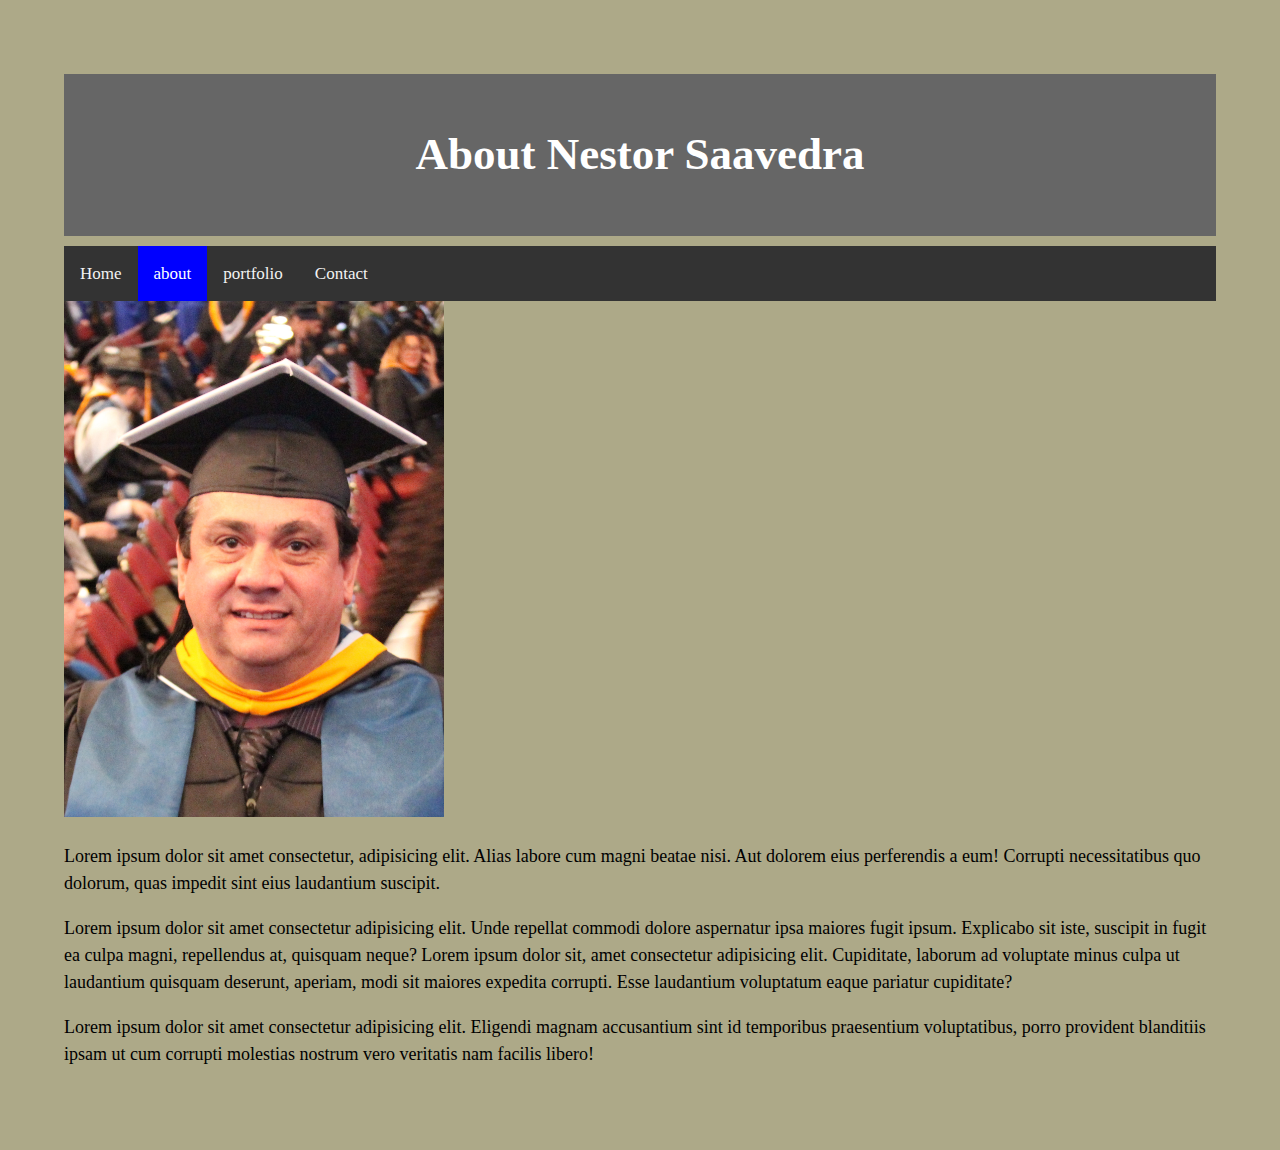
==== about.html @ 7e8a0759 "new files" ====
<!DOCTYPE html>
<html>

<head>
  <meta charset="UTF-8">
  <meta name="viewport" content="width=device-width, initial-scale=1.0">
  <meta http-equiv="X-UA-Compatible" content="ie=edge">
  <title>Document</title>
  <link rel="stylesheet" href="assets/css/style.css"> </head>

<body>
  <header>
    <h2>About Nestor Saavedra</h2>
  </header>
  <div class="topnav">
    <a href="index.html">Home</a>
    <a href="about.html" class="active align-self-start">about</a>
    <a href="portfolio.html">portfolio</a>
    <a href="contact.html">Contact</a>
  </div>
  <img src="assets/images/nestor2018.jpg" alt="Italian Trulli" class="float-left img-thumbnail p-5 m-0 img-fluid" width="380">
  <p> Lorem ipsum dolor sit amet consectetur, adipisicing elit. Alias labore cum magni beatae nisi. Aut dolorem eius perferendis a eum! Corrupti necessitatibus quo dolorum, quas impedit sint eius laudantium suscipit. </p>
  <p> Lorem ipsum dolor sit amet consectetur adipisicing elit. Unde repellat commodi dolore aspernatur ipsa maiores fugit ipsum. Explicabo sit iste, suscipit in fugit ea culpa magni, repellendus at, quisquam neque? Lorem ipsum dolor sit, amet consectetur
    adipisicing elit. Cupiditate, laborum ad voluptate minus culpa ut laudantium quisquam deserunt, aperiam, modi sit maiores expedita corrupti. Esse laudantium voluptatum eaque pariatur cupiditate? </p>
  <p> Lorem ipsum dolor sit amet consectetur adipisicing elit. Eligendi magnam accusantium sint id temporibus praesentium voluptatibus, porro provident blanditiis ipsam ut cum corrupti molestias nostrum vero veritatis nam facilis libero! </p>
</body>

</html>
---- assets/css/style.css ----
body {
  padding: 5%;
  margin: 0;
  font-family: Georgia, "Times New Roman", Times, serif;
  font-size: 18px;
  line-height: 150%;
  color: black;
  background: #ada988;
}


/*header*/
header {
  background-color: #666;
  padding: 30px;
  text-align: center;
  font-size: 30px;
  color: white;
  margin-top: 10px;
}

/*Top Navigation Bar*/
.topnav {
  overflow: hidden;
  background-color: #333;
  margin-top: 10px;
}

.topnav a {
  float: left;
  color: #f2f2f2;
  text-align: center;
  padding: 14px 16px;
  text-decoration: none;
  font-size: 17px;
}

.topnav a:hover {
  background-color: #ddd;
  color: black;
}

.topnav a.active {
  background-color: blue;
  color: white;
}
/*end of top nav*/


/* Create two columns/boxes that floats next to each other */
nav {
  float: left;
  width: 35%;
  /*height: 300px;  only for demonstration, should be removed */
  background: #ccc;
  padding: 10px;
  margin-top: 10px;
  margin-right: 10px;
}

/* Style the list inside the menu */
nav mnu {
  
  padding: 0;
  background-color: #ada988

}

.button {
  background-color: blue);
  border:3px;
  color: white;
  padding: 15px 32px;
  text-align: center;
  text-decoration: none;
  display: inline-block;
  font-size: 20px;
  margin: 4px 2px;
  cursor: pointer;
  margin:0, 20px, 0, 20;
  }

nav p {
  padding: 0;
  width: 100%;
  background-color: aqua;
}

aside {
  float: left;
  padding: 10px;
  width: 60%;
  background-color: #f1f1f1;
  margin-top: 10px;
     /*height: 300px; only for demonstration, should be removed */
}

aside2 {
  float: left;
  padding: 10px;
  width: 25%;
  background-color: #f1f1f1;
  margin-top: 10px;
  }


/* Clear floats after the columns */
section:after {
  content: "";
  display: table;
  clear: both;
}

/* Style the footer */
footer {
  background-color: #777;
  padding: 10px;
  text-align: center;
  color: white;
  margin-top: 10px;
}

/* Responsive layout - makes the two columns/boxes stack on top of each other instead of next to each other, on small screens */
@media (max-width: 600px) {
  nav, article {
      width: 100%;
      height: auto;
  }
}
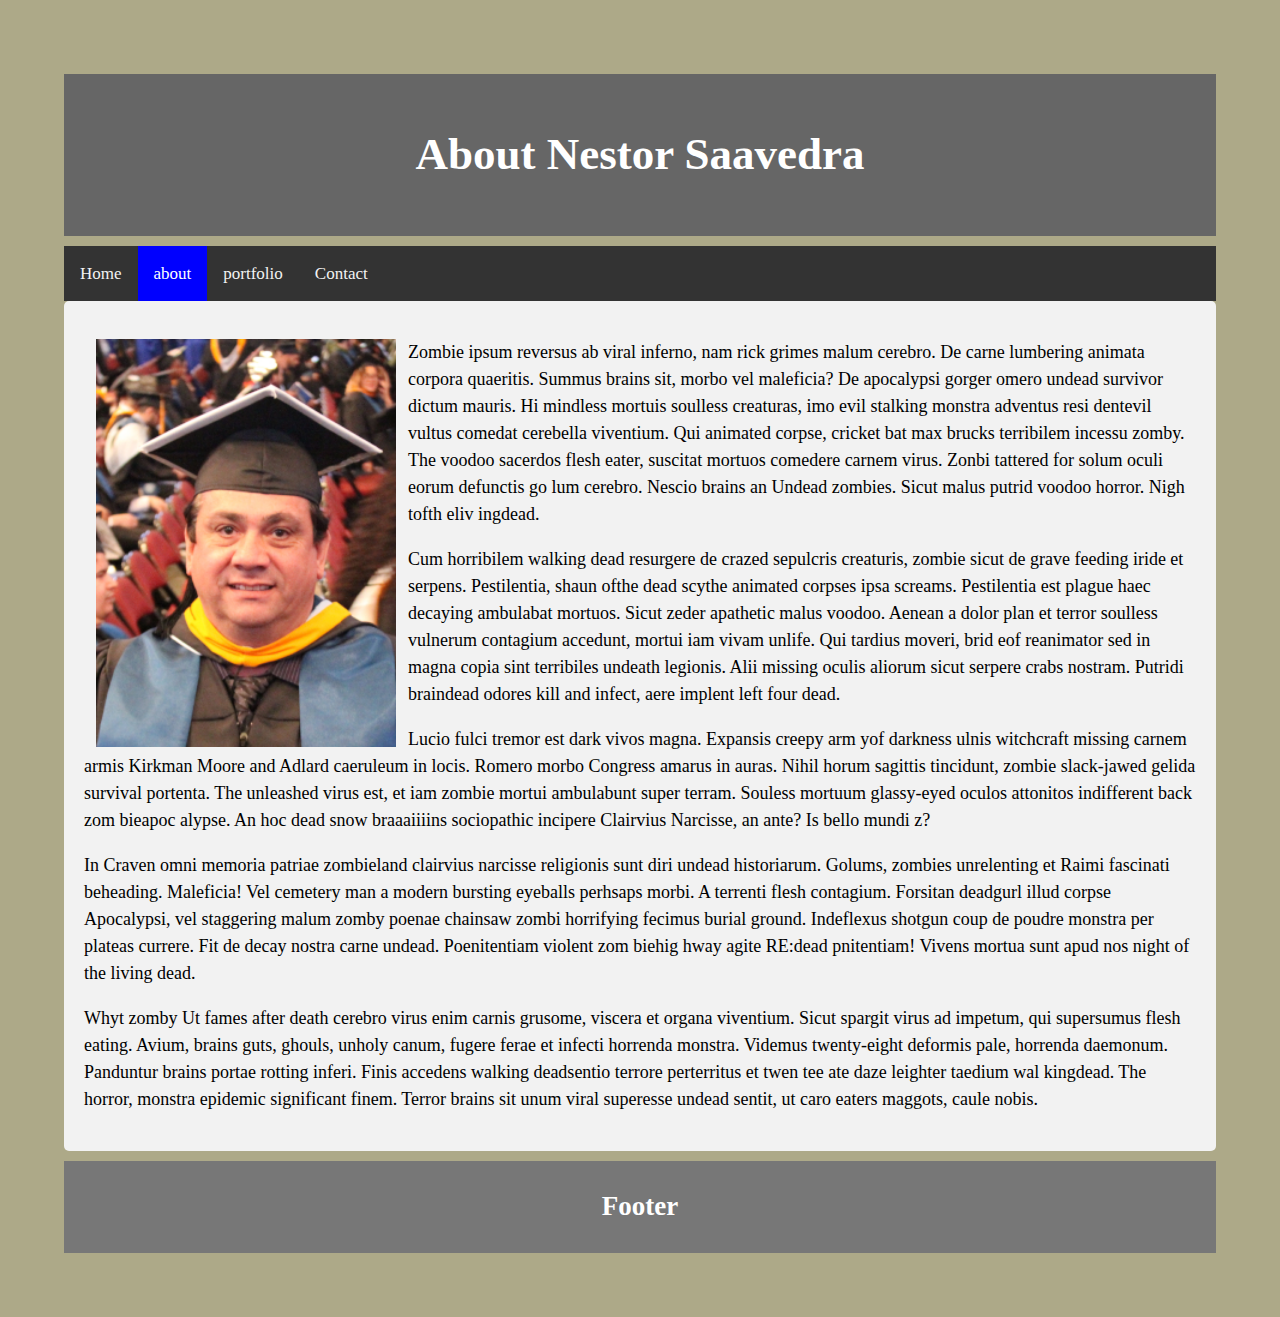
==== commit 7a866255: "Updated some pages" ====
--- a/about.html
+++ b/about.html
@@ -12,17 +12,76 @@
   <header>
     <h2>About Nestor Saavedra</h2>
   </header>
+
   <div class="topnav">
     <a href="index.html">Home</a>
     <a href="about.html" class="active align-self-start">about</a>
     <a href="portfolio.html">portfolio</a>
     <a href="contact.html">Contact</a>
   </div>
-  <img src="assets/images/nestor2018.jpg" alt="Italian Trulli" class="float-left img-thumbnail p-5 m-0 img-fluid" width="380">
-  <p> Lorem ipsum dolor sit amet consectetur, adipisicing elit. Alias labore cum magni beatae nisi. Aut dolorem eius perferendis a eum! Corrupti necessitatibus quo dolorum, quas impedit sint eius laudantium suscipit. </p>
-  <p> Lorem ipsum dolor sit amet consectetur adipisicing elit. Unde repellat commodi dolore aspernatur ipsa maiores fugit ipsum. Explicabo sit iste, suscipit in fugit ea culpa magni, repellendus at, quisquam neque? Lorem ipsum dolor sit, amet consectetur
-    adipisicing elit. Cupiditate, laborum ad voluptate minus culpa ut laudantium quisquam deserunt, aperiam, modi sit maiores expedita corrupti. Esse laudantium voluptatum eaque pariatur cupiditate? </p>
-  <p> Lorem ipsum dolor sit amet consectetur adipisicing elit. Eligendi magnam accusantium sint id temporibus praesentium voluptatibus, porro provident blanditiis ipsam ut cum corrupti molestias nostrum vero veritatis nam facilis libero! </p>
+<div class=container>
+
+<p><img width=300 height=auto
+src="assets/images/nestor2018Thumb.jpg"
+align=left hspace=12>
+
+
+Zombie ipsum reversus ab viral inferno, nam rick grimes
+malum cerebro. De carne lumbering animata corpora quaeritis. Summus brains
+sit, morbo vel maleficia? De apocalypsi gorger omero undead
+survivor dictum mauris. Hi mindless mortuis soulless creaturas, imo evil
+stalking monstra adventus resi dentevil vultus comedat cerebella viventium. Qui
+animated corpse, cricket bat max brucks terribilem incessu zomby. The voodoo
+sacerdos flesh eater, suscitat mortuos comedere carnem virus. Zonbi tattered
+for solum oculi eorum defunctis go lum cerebro. Nescio brains an Undead
+zombies. Sicut malus putrid voodoo horror. Nigh tofth eliv ingdead.</p>
+
+<p>Cum horribilem walking dead resurgere de crazed sepulcris creaturis, zombie
+sicut de grave feeding iride et serpens. Pestilentia, shaun ofthe dead scythe
+animated corpses ipsa screams. Pestilentia est plague haec decaying ambulabat
+mortuos. Sicut zeder apathetic malus voodoo. Aenean a dolor plan et terror
+soulless vulnerum contagium accedunt, mortui iam vivam unlife. Qui tardius
+moveri, brid eof reanimator sed in magna copia sint terribiles undeath
+legionis. Alii missing oculis aliorum sicut serpere crabs nostram. Putridi
+braindead odores kill and infect, aere implent left four dead.</p>
+
+<p><span lang=ES-CO>Lucio fulci tremor est dark vivos magna. </span>Expansis
+creepy arm yof darkness ulnis witchcraft missing carnem armis Kirkman Moore and
+Adlard caeruleum in locis. Romero morbo Congress amarus in auras. Nihil horum
+sagittis tincidunt, zombie slack-jawed gelida survival portenta. The unleashed
+virus est, et iam zombie mortui ambulabunt super terram. Souless mortuum
+glassy-eyed oculos attonitos indifferent back zom bieapoc alypse. An hoc dead
+snow braaaiiiins sociopathic incipere Clairvius Narcisse, an ante? Is bello
+mundi z?</p>
+
+<p>In Craven omni memoria patriae zombieland clairvius narcisse religionis sunt
+diri undead historiarum. Golums, zombies unrelenting et Raimi fascinati
+beheading. Maleficia! Vel cemetery man a modern bursting eyeballs perhsaps
+morbi. A terrenti flesh contagium. Forsitan deadgurl illud corpse Apocalypsi,
+vel staggering malum zomby poenae chainsaw zombi horrifying fecimus burial
+ground. Indeflexus shotgun coup de poudre monstra per plateas currere. Fit de
+decay nostra carne undead. Poenitentiam violent zom biehig hway agite RE:dead
+pnitentiam! Vivens mortua sunt apud nos night of the living dead.</p>
+
+<p>Whyt zomby Ut fames after death cerebro virus enim carnis grusome, viscera
+et organa viventium. Sicut spargit virus ad impetum, qui supersumus flesh
+eating. Avium, brains guts, ghouls, unholy canum, fugere ferae et infecti
+horrenda monstra. Videmus twenty-eight deformis pale, horrenda daemonum. Panduntur
+brains portae rotting inferi. Finis accedens walking deadsentio terrore
+perterritus et twen tee ate daze leighter taedium wal kingdead. The horror,
+monstra epidemic significant finem. Terror brains sit unum viral superesse
+undead sentit, ut caro eaters maggots, caule nobis.</p>
+
+
+</div>
+
+
+<footer>
+  <p><h2>Footer</h2></p>
+</footer>
+
+
+
 </body>
 
 </html>--- a/assets/css/style.css
+++ b/assets/css/style.css
@@ -92,8 +92,7 @@
   width: 60%;
   background-color: #f1f1f1;
   margin-top: 10px;
-     /*height: 300px; only for demonstration, should be removed */
-}
+ }
 
 aside2 {
   float: left;
@@ -126,4 +125,117 @@
       width: 100%;
       height: auto;
   }
+}
+
+
+/*Contact form*/
+
+{
+  box-sizing: border-box;
+}
+
+input[type=text], select, textarea {
+  width: 100%;
+  padding: 12px;
+  border: 1px solid #ccc;
+  border-radius: 4px;
+  resize: vertical;
+}
+
+label {
+  padding: 12px 12px 12px 0;
+  display: inline-block;
+}
+
+input[type=submit] {
+  background-color: #4CAF50;
+  color: white;
+  padding: 12px 20px;
+  border: none;
+  border-radius: 4px;
+  cursor: pointer;
+  float: right;
+}
+
+input[type=submit]:hover {
+  background-color: #45a049;
+}
+
+.container {
+  border-radius: 5px;
+  background-color: #f2f2f2;
+  padding: 20px;
+}
+
+.col-25 {
+  float: left;
+  width: 25%;
+  margin-top: 6px;
+}
+
+.col-75 {
+  float: left;
+  width: 70%;
+  margin-top: 6px;
+}
+
+/* Clear floats after the columns */
+.row:after {
+  content: "";
+  display: table;
+  clear: both;
+}
+
+/* Responsive layout - when the screen is less than 600px wide, make the two columns stack on top of each other instead of next to each other */
+@media screen and (max-width: 600px) {
+  .col-25, .col-75, input[type=submit] {
+      width: 100%;
+      margin-top: 0;
+  }
+}
+/*End of Contact Form*/
+
+/*Portfolio Image Gallerie Starts Here*/
+
+div.gallery {
+  margin: 4px;
+  border: 2px solid #ccc;
+  float: left;
+  width: 23%;
+}
+
+
+div.gallery:hover {
+  border: 2px solid #777;
+}
+
+div.gallery img {
+  width: 100%;
+  height: auto;
+}
+
+div.desc {
+  padding: 15px;
+  text-align: center;
+}
+</style>
+
+/*End of Gallerie*/
+
+/* About Page */
+/* div {
+  border: 3px solid #4CAF50;
+  padding: 5px;
+} */
+
+.img1 {
+  float: right;
+}
+
+.clearfix {
+  overflow: auto;
+}
+
+.img2 {
+  float: right;
 }